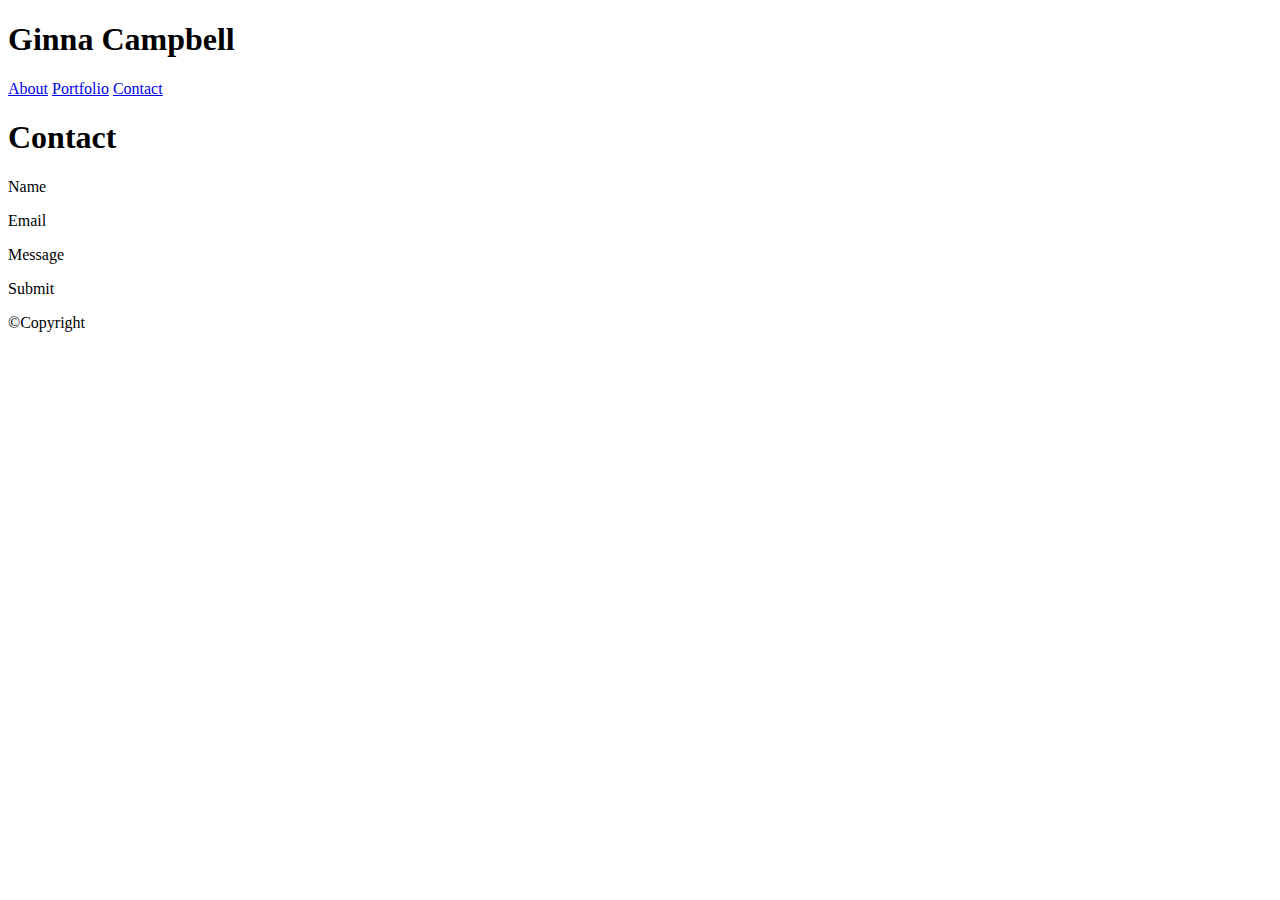
==== contact.html @ 15c0a5c0 "1st changes" ====
<!DOCTYPE html>
<html lang="en">
<head>
    <meta charset="UTF-8">
    <meta name="viewport" content="width=device-width, initial-scale=1.0">
    <meta http-equiv="X-UA-Compatible" content="ie=edge">
    <title>Document</title>
</head>
<body>
    <header>
            <h1>Ginna Campbell</h1>        
            <nav>
                <a href="index.html">About</a>
                <a href="portfolio.html">Portfolio</a>
                <a href="contact.html">Contact</a>
    
            </nav>

    </header>
    <section>
        <h1>Contact</h1>
        <p>Name</p>
            <div>

            </div>
        <p>Email</p>
            <div>

            </div>
        <p>Message</p>
            <div>

            </div>

       <div>
           <p>Submit</p>
       </div>     
    </section>

    <footer>
            <p>&copy;Copyright</p> 
    </footer>
</body>
</html>
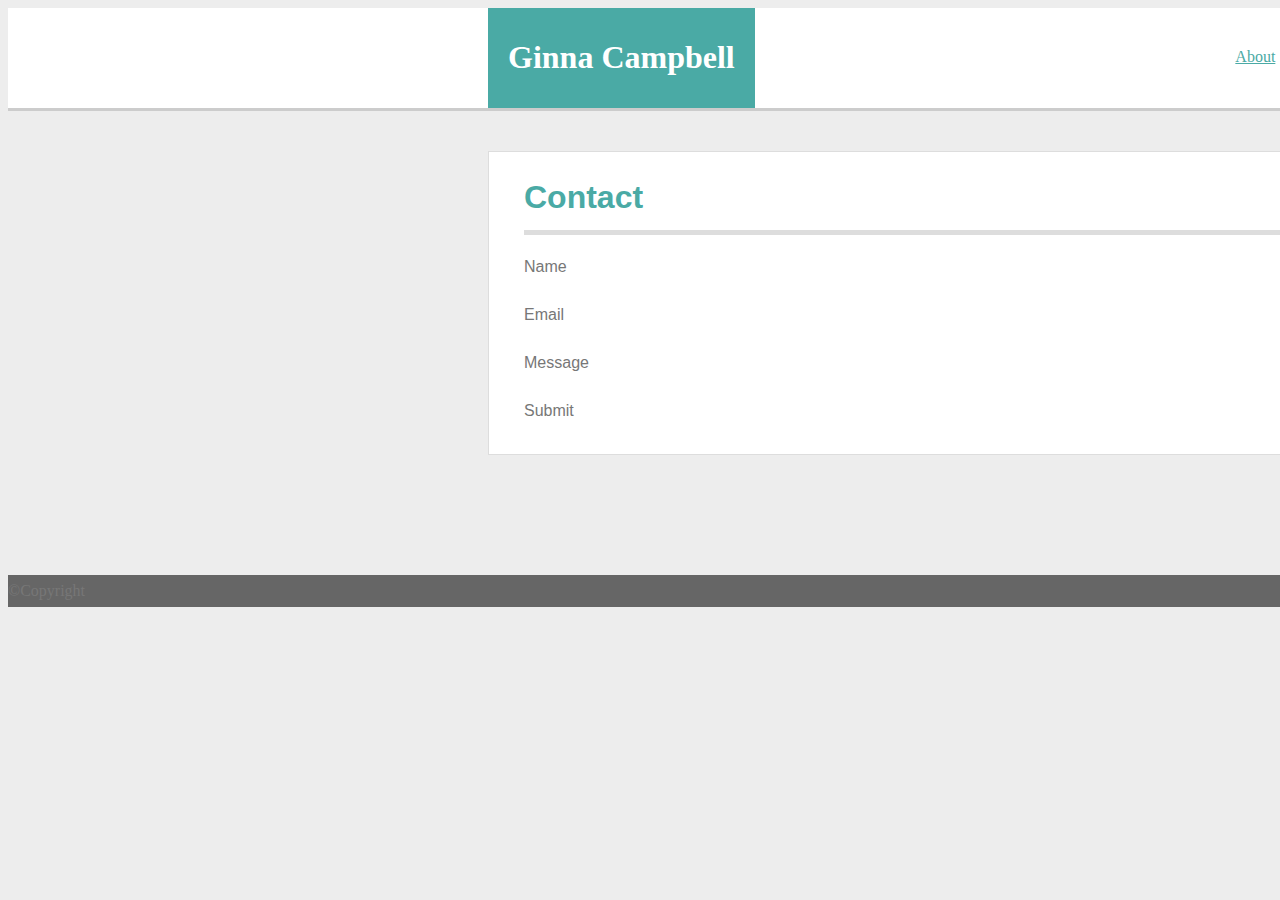
==== commit 79e345b5: "2nd and 3rd changes" ====
--- a/contact.html
+++ b/contact.html
@@ -4,21 +4,27 @@
     <meta charset="UTF-8">
     <meta name="viewport" content="width=device-width, initial-scale=1.0">
     <meta http-equiv="X-UA-Compatible" content="ie=edge">
+    <link rel="stylesheet" href="assets/css/style.css">
     <title>Document</title>
 </head>
 <body>
     <header>
-            <h1>Ginna Campbell</h1>        
+        <div id="name1">
+                <h1 id="name">Ginna Campbell</h1> 
+        </div>      
             <nav>
-                <a href="index.html">About</a>
-                <a href="portfolio.html">Portfolio</a>
-                <a href="contact.html">Contact</a>
+                <a href="index.html" id="about">About</a>
+                <div id="portfolio-box"><a href="portfolio.html" id="portfolio">Portfolio</a></div>
+                <a href="contact.html" id="contact">Contact</a>
     
             </nav>
 
     </header>
+
     <section>
-        <h1>Contact</h1>
+    <div class="main-content">
+        <h1 class="section-title">Contact</h1>
+        <div id="box-deco"></div>
         <p>Name</p>
             <div>
 
@@ -35,7 +41,9 @@
        <div>
            <p>Submit</p>
        </div>     
+    </div>
     </section>
+
 
     <footer>
             <p>&copy;Copyright</p> 
--- a/assets/css/style.css
+++ b/assets/css/style.css
@@ -0,0 +1,139 @@
+body{
+    background-color:#ededed;
+    width: 1920px;
+}
+
+header{
+    background-color:#ffffff;
+    overflow: hidden;
+   height: 100px;
+   border-bottom: solid #cccccc;
+   font-family: 'Georgia', Times, "Times New Roman", serif;
+}
+
+#name1{
+    height:100px;
+    background-color: #4aaaa5;
+    float:left;
+    margin-left:480px;
+}
+#name{
+    float:left;
+    color:white;
+    margin-top:31px;
+    margin-right:20px;
+    margin-left: 20px;
+   
+}
+
+nav{
+    margin-right:480px;
+    float:right;
+    
+    
+}
+
+nav::before{
+    clear: both;
+    margin-top:40px;
+    display: block;
+    content:"";
+    
+
+}
+
+#name1::before{
+    clear:both;      
+}
+
+
+#name::after{
+    clear:both;
+}
+
+nav::after{
+    clear:both;
+}
+
+#name1::after{
+    clear:both;
+}
+
+a{
+    color:#4aaaa5;s
+}
+
+#about{
+    margin-right:14px;
+}
+#portfolio-box{
+    display:inline;
+    border-right-style:solid;
+    border-left-style:solid;
+    border-right-color:#ededed;
+    border-left-color:#ededed;  
+    border-width: 0.01mm;
+}
+#contact{
+    margin-left: 14px;
+}
+#portfolio{
+    margin-right: 14px;
+    margin-left: 14px;
+}
+
+section{
+    background-color: #ffffff;
+    margin-left: 480px;
+    width: 960px;
+    border:solid #dddddd thin;
+    font-family: 'Arial', 'Helvetica Neue', Helvetica, sans-serif;
+    margin-top:40px;
+}
+
+.main-content{
+    margin:27px 35px 27px 35px;
+
+
+}
+footer{
+    background-color: #666666;
+    font-display: 'Arial', 'Helvetica Neue', Helvetica, sans-serif;
+    margin-top:120px;
+}
+
+p{
+    color:#777777;
+    line-height:2;
+}
+
+.section-title{
+    color:#4aaaa5;
+    margin-bottom: 14px;
+}
+
+#box-deco{
+    background-color: #dddddd;
+    height: 5px ;
+    margin-bottom: 15px;
+
+
+}
+#photo{
+    float:left;
+}
+
+#photo::after{
+    clear:both;
+}
+
+#next-to-photo{
+    margin-left:180px;
+
+   
+}
+.break{
+    margin-top: 18px;
+    margin-bottom: 18px;
+
+}
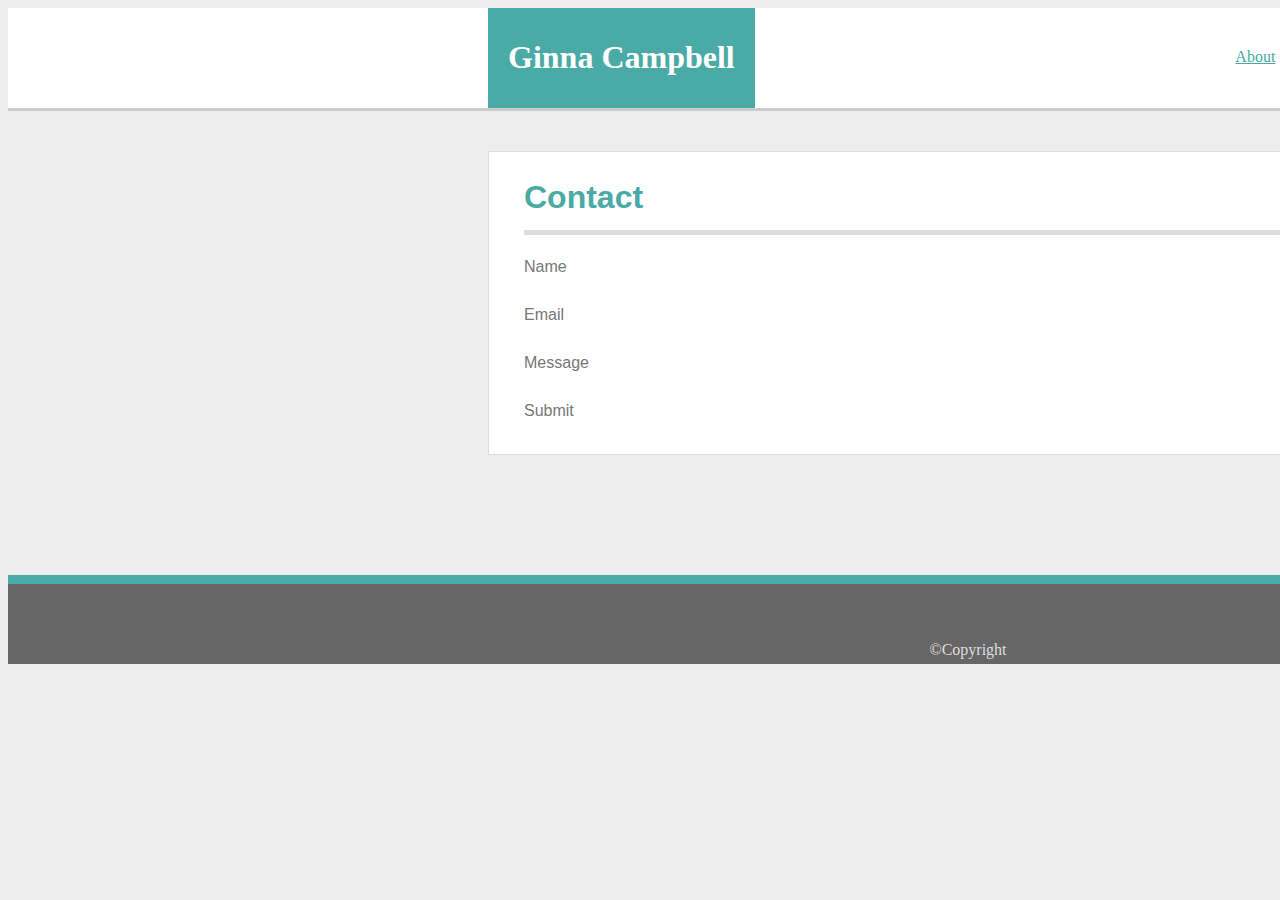
==== commit 2b046d96: "5th changes" ====
--- a/contact.html
+++ b/contact.html
@@ -46,7 +46,7 @@
 
 
     <footer>
-            <p>&copy;Copyright</p> 
+            <p class="copyright">&copy;Copyright</p> 
     </footer>
 </body>
 </html>--- a/assets/css/style.css
+++ b/assets/css/style.css
@@ -60,12 +60,13 @@
 }
 
 a{
-    color:#4aaaa5;s
+    color:#4aaaa5;
 }
 
 #about{
     margin-right:14px;
 }
+
 #portfolio-box{
     display:inline;
     border-right-style:solid;
@@ -73,6 +74,9 @@
     border-right-color:#ededed;
     border-left-color:#ededed;  
     border-width: 0.01mm;
+}
+#portfolio-box:hover{
+    background-color:#dddddd;
 }
 #contact{
     margin-left: 14px;
@@ -100,6 +104,9 @@
     background-color: #666666;
     font-display: 'Arial', 'Helvetica Neue', Helvetica, sans-serif;
     margin-top:120px;
+    height:80px;
+    border-top:solid #4aaaa5;
+    border-width: 9px;
 }
 
 p{
@@ -137,3 +144,17 @@
     margin-bottom: 18px;
 
 }
+
+.copyright{
+    text-align: center;
+    margin-top:50px;
+    color:#dddddd;
+    
+}
+
+.link-box{
+    background-color: #4aaaa5
+}
+.portfolio-item{
+    color:#ffffff;
+}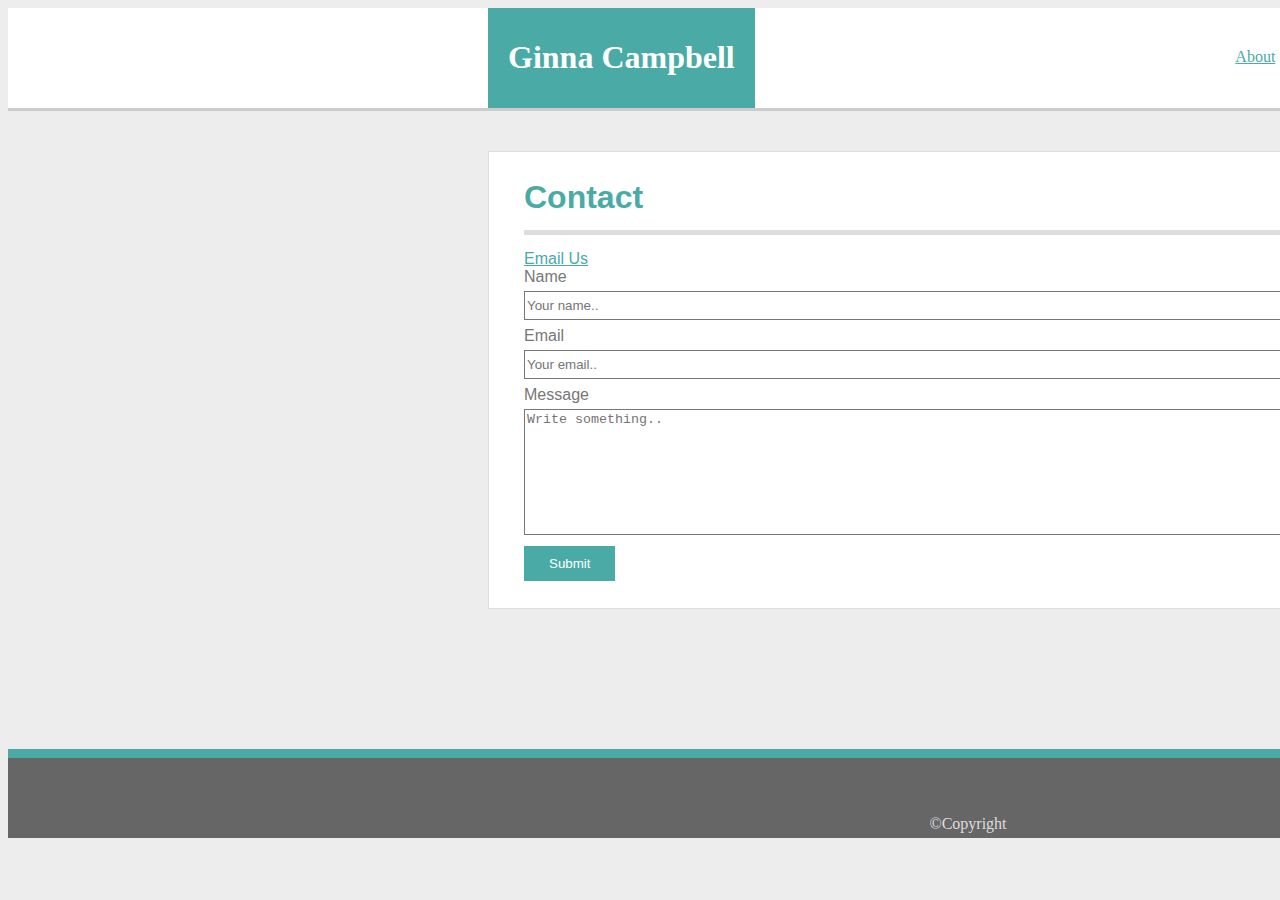
==== commit 0ae0e740: "changes #7 and #8" ====
--- a/contact.html
+++ b/contact.html
@@ -25,22 +25,20 @@
     <div class="main-content">
         <h1 class="section-title">Contact</h1>
         <div id="box-deco"></div>
-        <p>Name</p>
-            <div>
+        <a href="mailto:ginnacampbel990@gmail.com?&subject=I%20News&body=Body-goes-here">Email Us</a>
 
-            </div>
-        <p>Email</p>
-            <div>
-
-            </div>
-        <p>Message</p>
-            <div>
-
-            </div>
-
-       <div>
-           <p>Submit</p>
-       </div>     
+        <form action="/action_page.php">
+            <label for="name" class="contact-labels">Name</label>
+            <input type="text" id="contact-box" name="fullname" placeholder="Your name..">
+        
+            <label for="Email" class="contact-labels">Email</label>
+           <input type="text" id="contact-box1" name="email" placeholder="Your email..">
+        
+            <label for="Message" class="contact-labels">Message</label>
+            <textarea id="contact-box-2" name="Message" placeholder="Write something.."></textarea>
+        
+            <input type="submit" value="Submit" id="submit">
+          </form>   
     </div>
     </section>
 
--- a/assets/css/style.css
+++ b/assets/css/style.css
@@ -93,20 +93,26 @@
     border:solid #dddddd thin;
     font-family: 'Arial', 'Helvetica Neue', Helvetica, sans-serif;
     margin-top:40px;
+    overflow: auto;
 }
 
 .main-content{
     margin:27px 35px 27px 35px;
+    
 
 
 }
 footer{
     background-color: #666666;
     font-display: 'Arial', 'Helvetica Neue', Helvetica, sans-serif;
-    margin-top:120px;
+    margin-top:140px;
     height:80px;
     border-top:solid #4aaaa5;
     border-width: 9px;
+    clear:both;
+  
+
+    
 }
 
 p{
@@ -153,8 +159,76 @@
 }
 
 .link-box{
-    background-color: #4aaaa5
-}
+    background-color: #4aaaa5;
+    z-index: 2;
+    float:left;
+    position: absolute;
+    height:100px;
+    margin-top:180px;
+    width:340px;
+    
+
+}
+
 .portfolio-item{
     color:#ffffff;
-}+    text-align: center;
+    margin-top:25px;
+    font-size: 150%;
+    
+}
+#game-pic{
+    z-index: 1;
+    float: left;
+    margin-bottom: 30px;
+    height: 300px;
+    width: 340px;
+   
+}
+
+.link-box::before{
+    content:"";
+    display: block;
+    
+    
+}
+#game-pic::after{
+ 
+   
+}
+
+.portfolio-item::after{
+    
+}
+
+.contact-labels{
+    color:#777777;
+    margin-right:96%;
+
+}
+
+#contact-box, #contact-box1, #contact-box-2{
+width:96%;
+overflow: hidden;
+margin-top: 5px;
+margin-bottom: 7px;
+border:solid #777777;
+border-width: thin;
+
+
+}
+
+#contact-box,#contact-box1{
+    height:25px;
+}
+
+#contact-box-2{
+    height:120px;
+}
+
+#submit{
+    color:#ffffff;
+    background-color: #4aaaa5;
+    border:none;
+    padding:10px 25px
+}
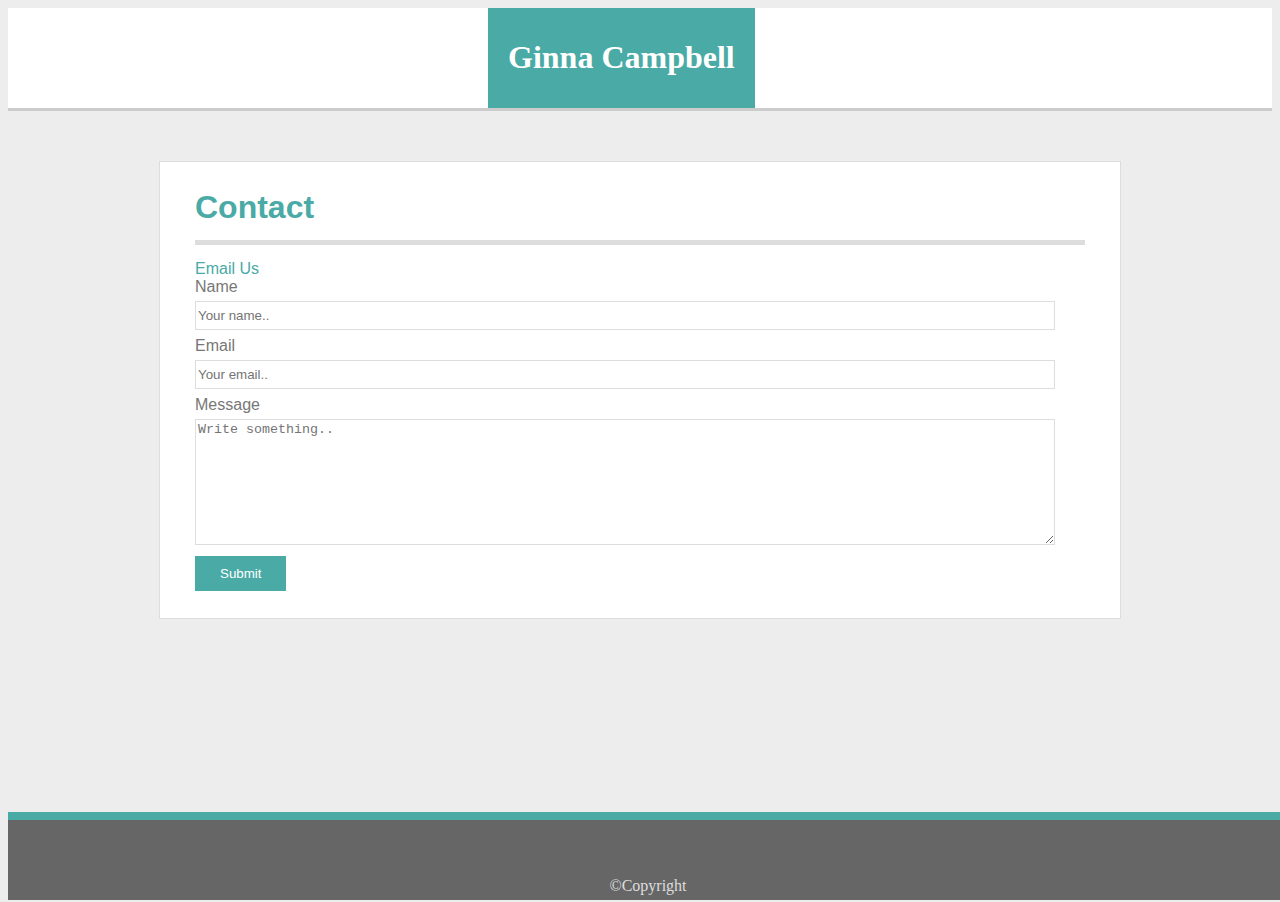
==== commit ef43bede: "10th changes! getting there!" ====
--- a/contact.html
+++ b/contact.html
@@ -12,12 +12,11 @@
         <div id="name1">
                 <h1 id="name">Ginna Campbell</h1> 
         </div>      
-            <nav>
-                <a href="index.html" id="about">About</a>
-                <div id="portfolio-box"><a href="portfolio.html" id="portfolio">Portfolio</a></div>
-                <a href="contact.html" id="contact">Contact</a>
-    
-            </nav>
+        <nav>
+            <a href="index.html" id="about" class="box">About</a>
+            <div id="portfolio-box" > <a href="portfolio.html" id="portfolio" class="box">Portfolio</a> </div>
+            <a href="contact.html" id="contact" class="box">Contact</a>
+        </nav>
 
     </header>
 
--- a/assets/css/style.css
+++ b/assets/css/style.css
@@ -1,6 +1,6 @@
 body{
     background-color:#ededed;
-    width: 1920px;
+    
 }
 
 header{
@@ -9,6 +9,7 @@
    height: 100px;
    border-bottom: solid #cccccc;
    font-family: 'Georgia', Times, "Times New Roman", serif;
+   width:100%
 }
 
 #name1{
@@ -61,10 +62,12 @@
 
 a{
     color:#4aaaa5;
+    text-decoration: none;
 }
 
 #about{
-    margin-right:14px;
+    padding-right:14px;
+    padding-left:14px;
 }
 
 #portfolio-box{
@@ -75,25 +78,27 @@
     border-left-color:#ededed;  
     border-width: 0.01mm;
 }
-#portfolio-box:hover{
+.box:hover{
     background-color:#dddddd;
+    height: 20px;
 }
 #contact{
-    margin-left: 14px;
+    padding-right:14px;
+    padding-left:14px;
 }
 #portfolio{
-    margin-right: 14px;
-    margin-left: 14px;
+    padding-right: 14px;
+    padding-left: 14px;
 }
 
 section{
     background-color: #ffffff;
-    margin-left: 480px;
     width: 960px;
     border:solid #dddddd thin;
     font-family: 'Arial', 'Helvetica Neue', Helvetica, sans-serif;
-    margin-top:40px;
     overflow: auto;
+    margin: 50px auto;
+    
 }
 
 .main-content{
@@ -107,12 +112,13 @@
     font-display: 'Arial', 'Helvetica Neue', Helvetica, sans-serif;
     margin-top:140px;
     height:80px;
-    border-top:solid #4aaaa5;
-    border-width: 9px;
-    clear:both;
-  
-
-    
+    border-top:solid #4aaaa5 8px;
+    clear:both;
+    position: absolute;
+    bottom:0;
+    width:100%;
+
+
 }
 
 p{
@@ -212,8 +218,9 @@
 overflow: hidden;
 margin-top: 5px;
 margin-bottom: 7px;
-border:solid #777777;
+border:solid #dddddd;
 border-width: thin;
+color:#dddddd;
 
 
 }
